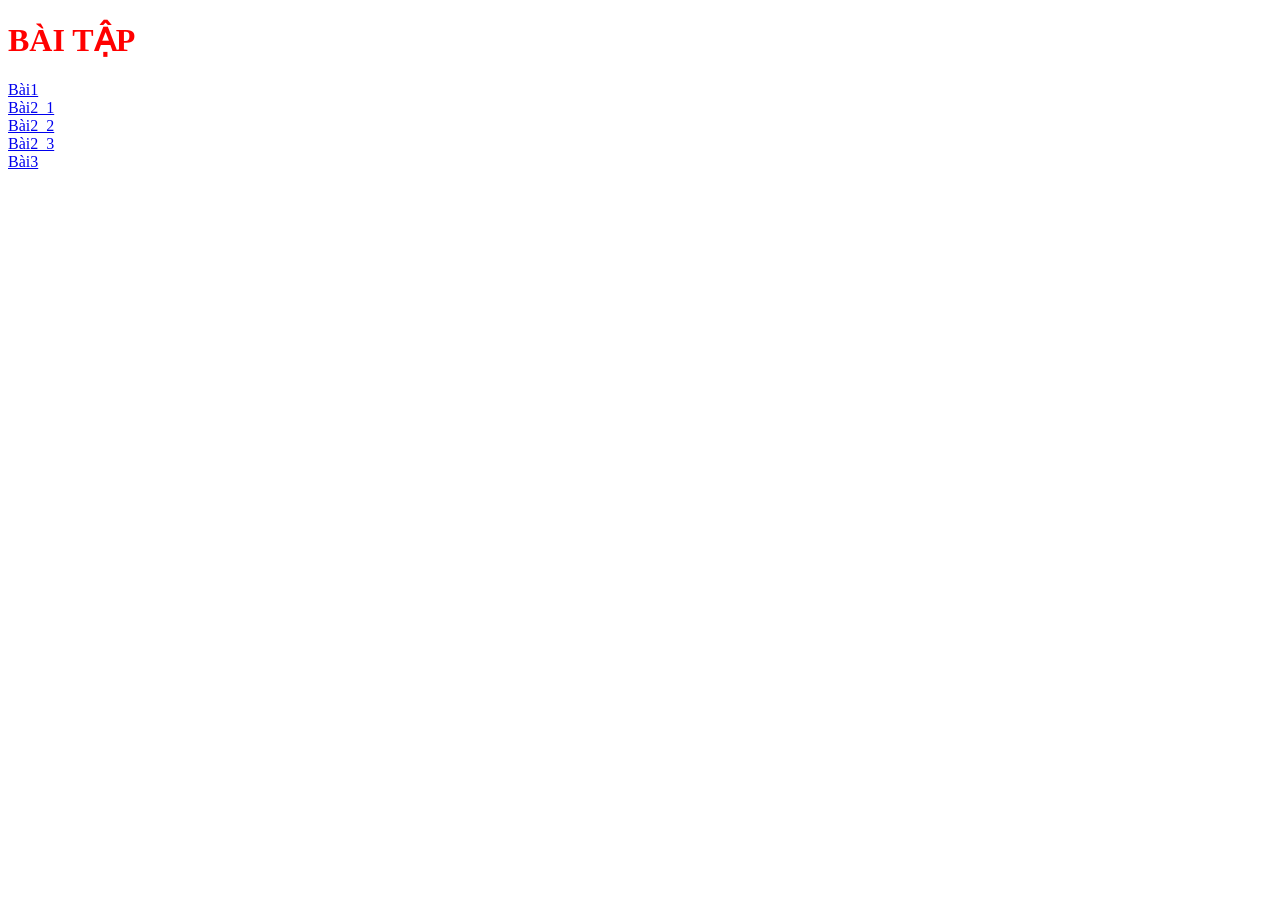
==== index.html @ 541c9541 "b3" ====
<!DOCTYPE html>
<html>
  <head>
    <title>BUOI 3(26-2)</title>
  </head>
  <body>
    <h1 style="color: red">BÀI TẬP</h1>
    <p>
      <a href="TestLab.html">Bài1</a><br />
      <a href="index2_1.html">Bài2_1</a><br />
      <a href="index2_2.html">Bài2_2</a><br />
      <a href="index2_3.html">Bài2_3</a><br />
      <a href="index3.html">Bài3 </a>
    </p>
  </body>
</html>
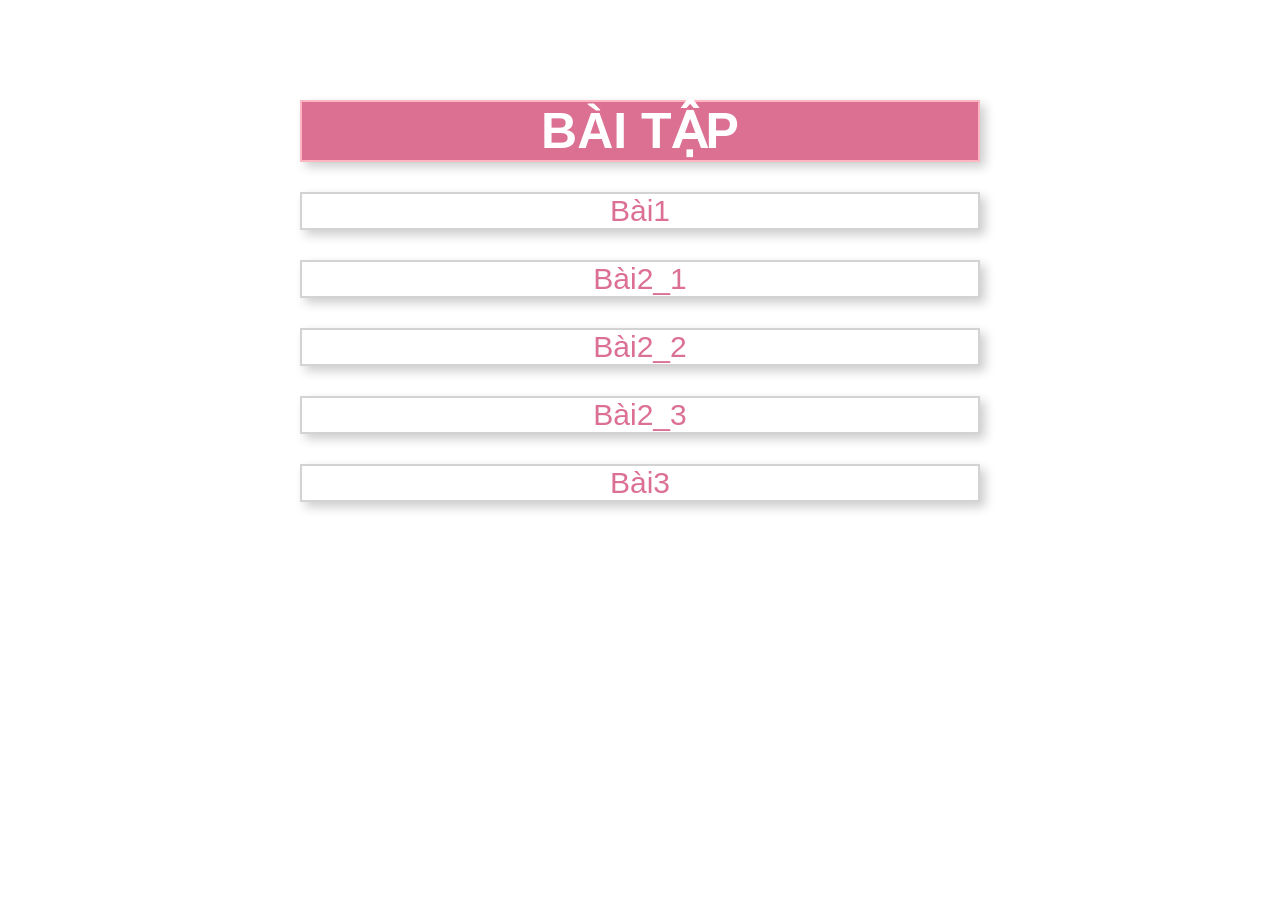
==== commit f361110b: "b3" ====
--- a/index.html
+++ b/index.html
@@ -2,15 +2,63 @@
 <html>
   <head>
     <title>BUOI 3(26-2)</title>
+    <style>
+      body {
+        font-family: Calibri, sans-serif;
+        margin: 100px 300px 100px 300px;
+      }
+      .btap a {
+        border: 2px solid lightpink;
+        box-shadow: 5px 5px 10px rgba(0, 0, 0, 0.2);
+        font-size: 50px;
+        display: flex;
+        justify-content: center;
+        align-items: center;
+        color: white;
+        background-color: palevioletred;
+      }
+      .btap a:hover {
+        background-color: rgb(180, 114, 180);
+      }
+      p {
+        border: 2px solid lightgray;
+        box-shadow: 5px 5px 10px rgba(0, 0, 0, 0.2);
+        font-size: 30px;
+        display: flex;
+        justify-content: center;
+        align-items: center;
+        color: white;
+        background-color: white;
+      }
+      a {
+        color: palevioletred;
+        text-decoration: none;
+        position: relative;
+        display: inline-block;
+      }
+
+      a::after {
+        content: "";
+        position: absolute;
+        left: 0;
+        bottom: -2px;
+        width: 0;
+        height: 2px;
+        background-color: palevioletred;
+        transition: width 0.3s ease-in-out;
+      }
+
+      a:hover::after {
+        width: 100%;
+      }
+    </style>
   </head>
   <body>
-    <h1 style="color: red">BÀI TẬP</h1>
-    <p>
-      <a href="TestLab.html">Bài1</a><br />
-      <a href="index2_1.html">Bài2_1</a><br />
-      <a href="index2_2.html">Bài2_2</a><br />
-      <a href="index2_3.html">Bài2_3</a><br />
-      <a href="index3.html">Bài3 </a>
-    </p>
+    <h1 class="btap"><a href="tkeweb.html">BÀI TẬP</a></h1>
+    <p><a href="TestLab.html">Bài1</a></p>
+    <p><a href="index2_1.html">Bài2_1</a></p>
+    <p><a href="index2_2.html">Bài2_2</a></p>
+    <p><a href="index2_3.html">Bài2_3</a></p>
+    <p><a href="index3.html">Bài3 </a></p>
   </body>
 </html>
